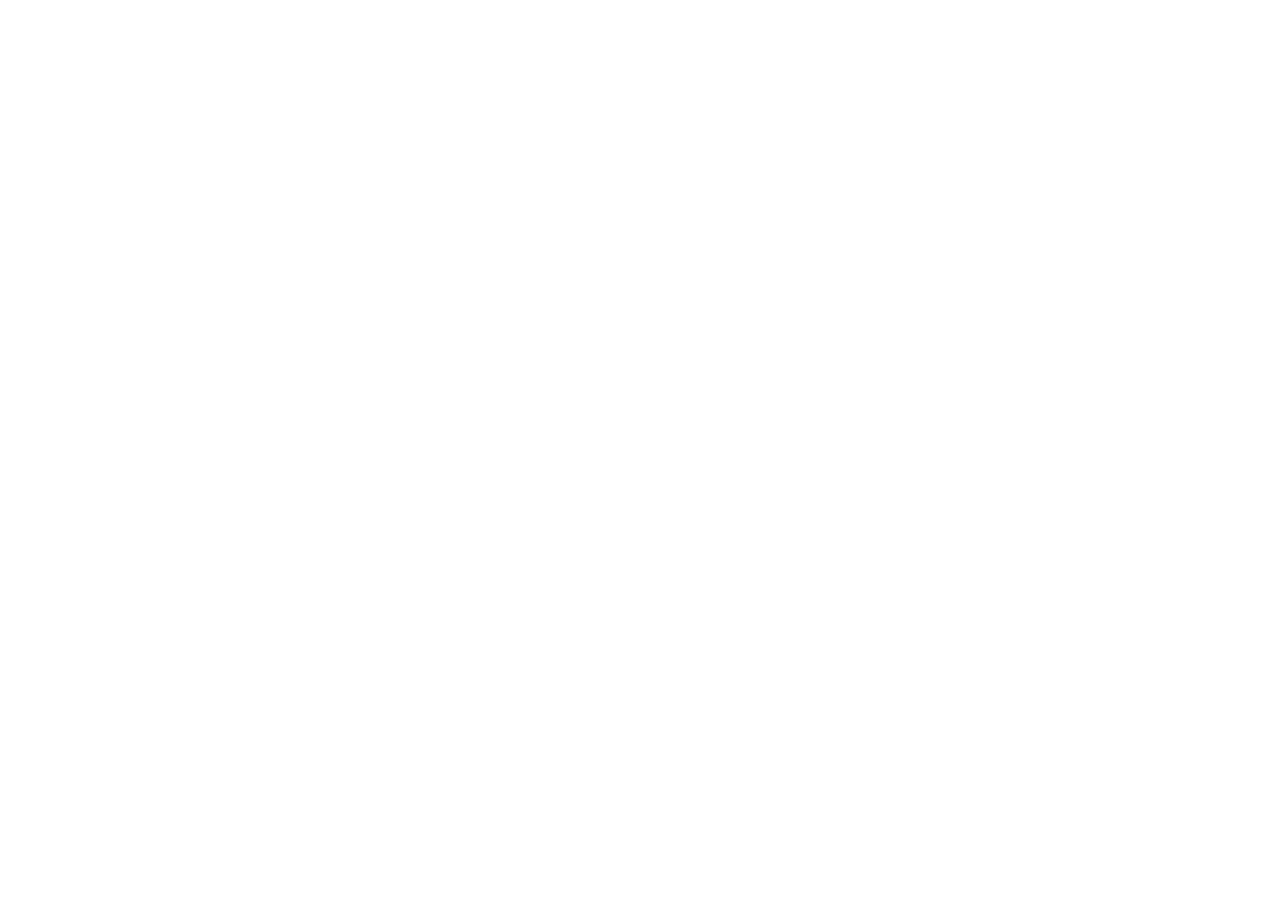
==== javascript-1/index.html @ d51bb9f3 "180917180917_javascript" ====
<html>

  <head>
    <meta charset="utf-8">
    <title>자바스크립트 변수 연습</title>
  </head>
  
  <body>
    <div id="console">

    </div>
    <script type="text/javascript">

    //primitive
      var money;
      money=4000;

      var name;
      name='Park';
      name=name+'JH';

      var boolean = false;
      boolean = true;

      //complex
      //array
      var a = new array();
      a[0] = "dog";
      a[1] = "cat";
      // var a = ['dog', 'cat'];


      //objet (key-value)
      var obj = new object();
      obj.name = "Park";
      obj.gender = "Woman";
      //var obj = {name: 'Park', gender: 'Man'};
      //document.getElemenetById('console').innerHTML = boolean;
      document.getElemenetById('console').innerHTML = (obj.name + ":" + obj.gender);
    </script>
  </body>
</html>
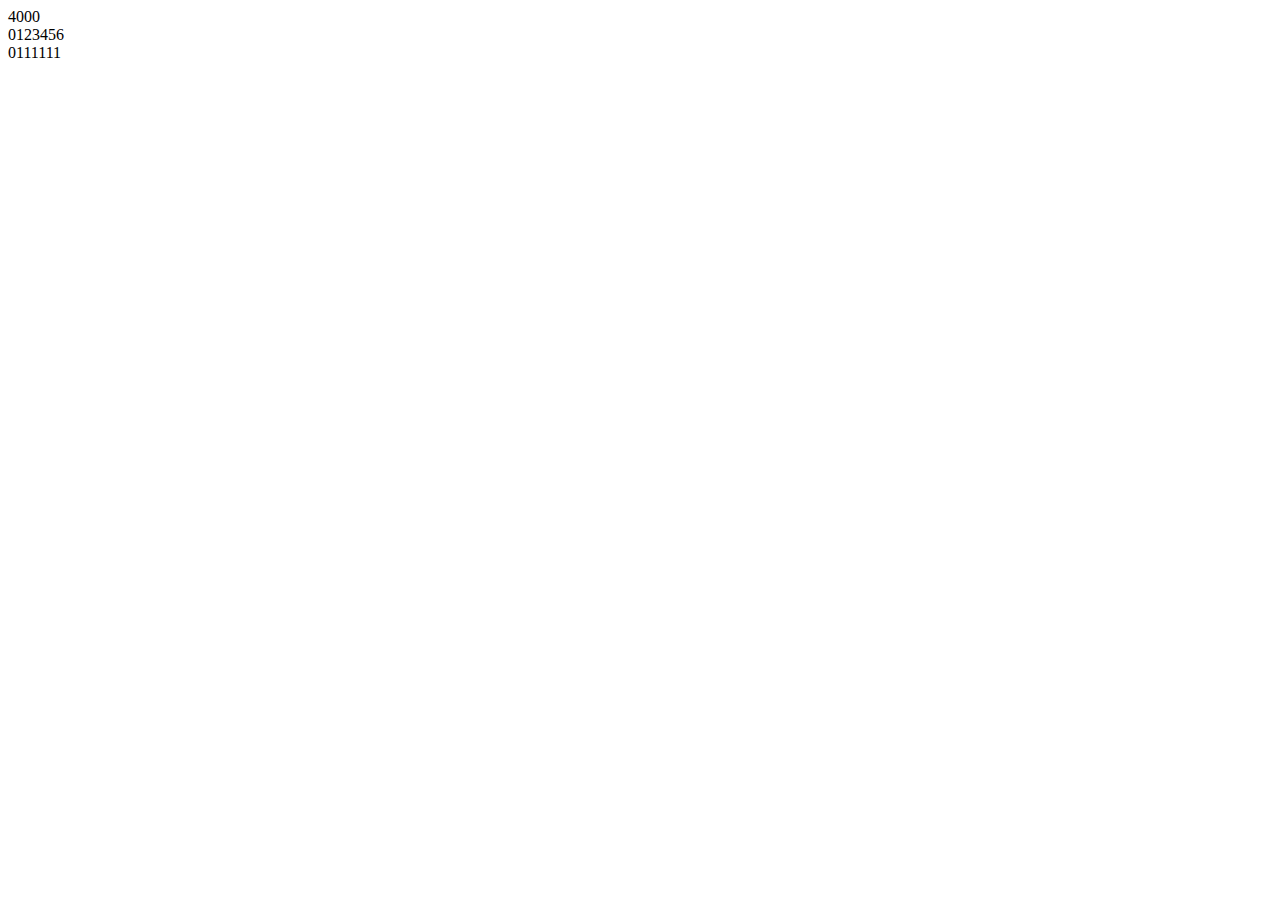
==== commit a7cd3d11: "180919_복습" ====
--- a/javascript-1/index.html
+++ b/javascript-1/index.html
@@ -1,42 +1,100 @@
 <html>
 
   <head>
-    <meta charset="utf-8">
-    <title>자바스크립트 변수 연습</title>
+      <meta charset="utf-8">
+      <title>자바스크립트 변수 연습</title>
   </head>
-  
+
   <body>
-    <div id="console">
+      <div id="console">
 
-    </div>
-    <script type="text/javascript">
+      </div>
 
-    //primitive
-      var money;
-      money=4000;
+      <div id="numbers">
 
-      var name;
-      name='Park';
-      name=name+'JH';
+      </div>
 
-      var boolean = false;
-      boolean = true;
+      <div id="numbers-2">
 
-      //complex
-      //array
-      var a = new array();
-      a[0] = "dog";
-      a[1] = "cat";
-      // var a = ['dog', 'cat'];
+      </div>
+      <script type="text/javascript">
+        //primitive
+        var money;
+        money = 4000;
+
+        var name;
+        name = 'Park';
+        name = name + 'JH';
+
+        var boolean = false;
+        boolean = true;
+
+        //complex
+        //array
+        var a = new Array();
+        a[0] = "dog";
+        a[1] = "cat";
+        // var a = ['dog', 'cat'];
+
+        //objet-객체타입 (key-value)
+        var obj = new Object(); //선언문만 쓸 때는 new라는 키워드를 꼭 써준다.
+        obj.name = "Park";
+        obj.gender = "Woman";
+        //var obj = {name: 'Park', gender: 'Man'};
+
+        //array는 배열로써 순서대로 데이터가 쌓이는 구조, 이름이 부여되지 않음
+        //object는 이름을 붙여서 이름을가지고 데이터에 바로 접촉할 수 있다.
+
+        //document.getElemenetById('console').innerHTML = boolean;
+        //document.getElementById('console').innerHTML = (obj.name + ":" + obj.gender);
+        document.getElementById('console').innerHTML = money;
+
+        ///Charkala's
+        // Test 1
+              var number = 0;
+              document.getElementById('numbers').innerHTML += number;
+
+              number += 1;
+              document.getElementById('numbers').innerHTML += number;
+
+              number += 1;
+              document.getElementById('numbers').innerHTML += number;
+
+              number += 1;
+              document.getElementById('numbers').innerHTML += number;
+
+              number += 1;
+              document.getElementById('numbers').innerHTML += number;
+
+              number += 1;
+              document.getElementById('numbers').innerHTML += number;
+
+              number += 1;
+              document.getElementById('numbers').innerHTML += number;
+              document.getElementById('numbers').innerHTML += '<br />';
 
 
-      //objet (key-value)
-      var obj = new object();
-      obj.name = "Park";
-      obj.gender = "Woman";
-      //var obj = {name: 'Park', gender: 'Man'};
-      //document.getElemenetById('console').innerHTML = boolean;
-      document.getElemenetById('console').innerHTML = (obj.name + ":" + obj.gender);
+        // Test 2
+              var number = 0;
+              document.getElementById('numbers-2').innerHTML += number;
+
+              number = 1;
+              document.getElementById('numbers-2').innerHTML += number;
+
+              number = 1;
+              document.getElementById('numbers-2').innerHTML += number;
+
+              number = 1;
+              document.getElementById('numbers-2').innerHTML += number;
+
+              number = 1;
+              document.getElementById('numbers-2').innerHTML += number;
+
+              number = 1;
+              document.getElementById('numbers-2').innerHTML += number;
+
+              number = 1;
+              document.getElementById('numbers-2').innerHTML += number;
     </script>
   </body>
 </html>
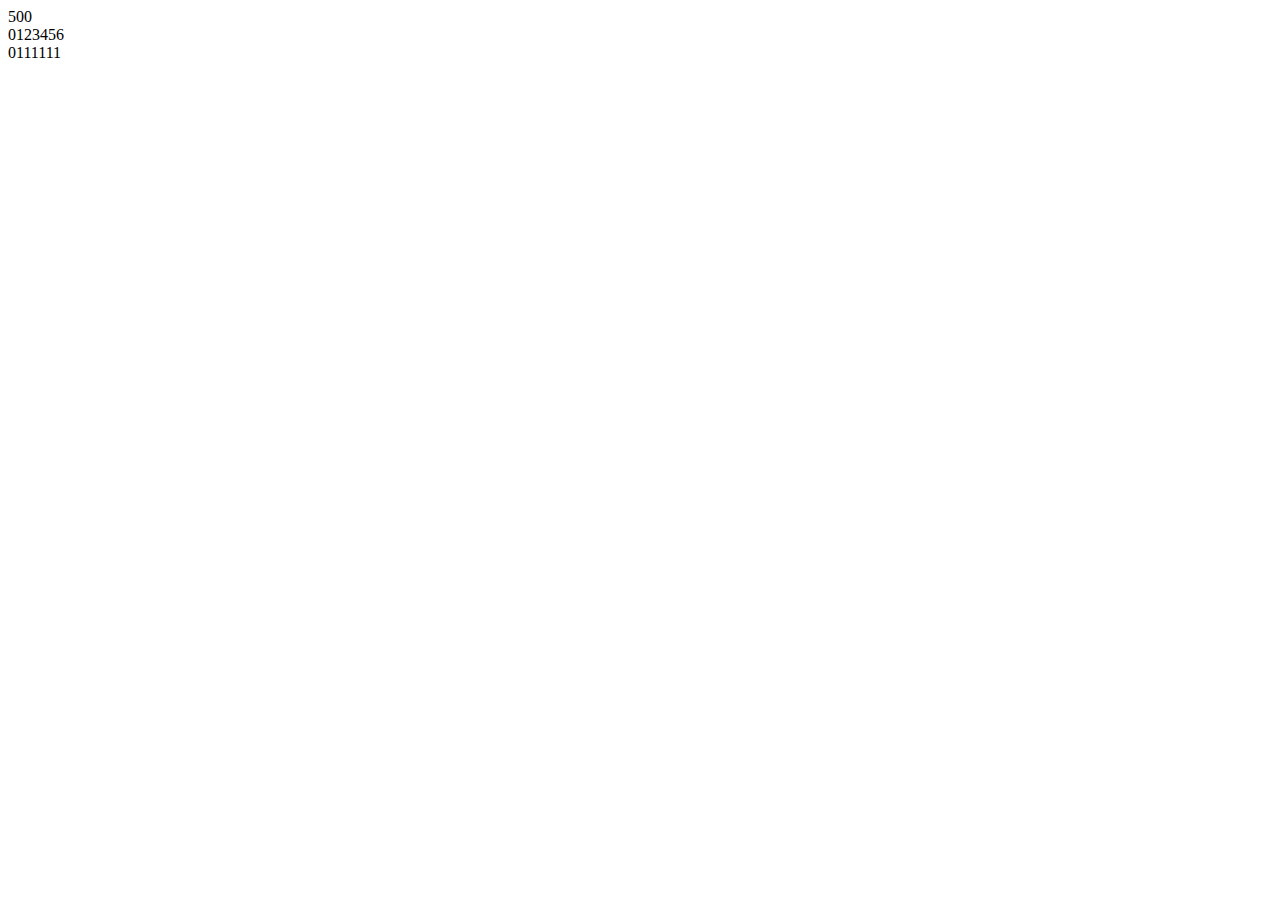
==== commit a5387885: "Update index.html" ====
--- a/javascript-1/index.html
+++ b/javascript-1/index.html
@@ -21,6 +21,7 @@
         //primitive
         var money;
         money = 4000;
+        money = money - 3500;
 
         var name;
         name = 'Park';
@@ -95,6 +96,49 @@
 
               number = 1;
               document.getElementById('numbers-2').innerHTML += number;
+
+
+              //if문
+              if (money > 1000 && obj.name == 'Park') {
+                alert('1000원 보다 큽니다.');
+              } else if (money > 500) {
+                alert('1000원 보다 작거나 같고 500원 보다 큽니다. 또 500원 보다 크고 이름이 Park이 아닙니다.');
+              } else {
+                alert('500원 보다 작거나 같습니다.')
+              }
+
+              //switch문
+              var name = prompt('이름을 입력해주세요.');
+              var age = prompt('나이를 입력해주세요.');
+
+              if (age > 100) {
+                  alert ('100세가 넘으셨군요!');
+              } else if (age > 50) {
+                  alert ('50세가 넘으셨군요!');
+              } else if (age > 40) {
+                  alert ('40세가 넘으셨군요!');
+              } else if (age > 30) {
+                  alert ('30세가 넘으셨군요!');
+              } else if (age > 20) {
+                  alert ('20세가 넘으셨군요!');
+              } else {
+                  alert ('10세가 넘으셨군요!');
+              }
+
+              switch (name) {
+                case '박준희' :
+                    alert('박준희입니다.');
+                  break;
+
+                case '홍길동' :
+                    alert('홍길동입니다.');
+                  break;
+
+                default :
+                    alert('기본값입니다.');
+                  break;
+              }
+
     </script>
   </body>
 </html>
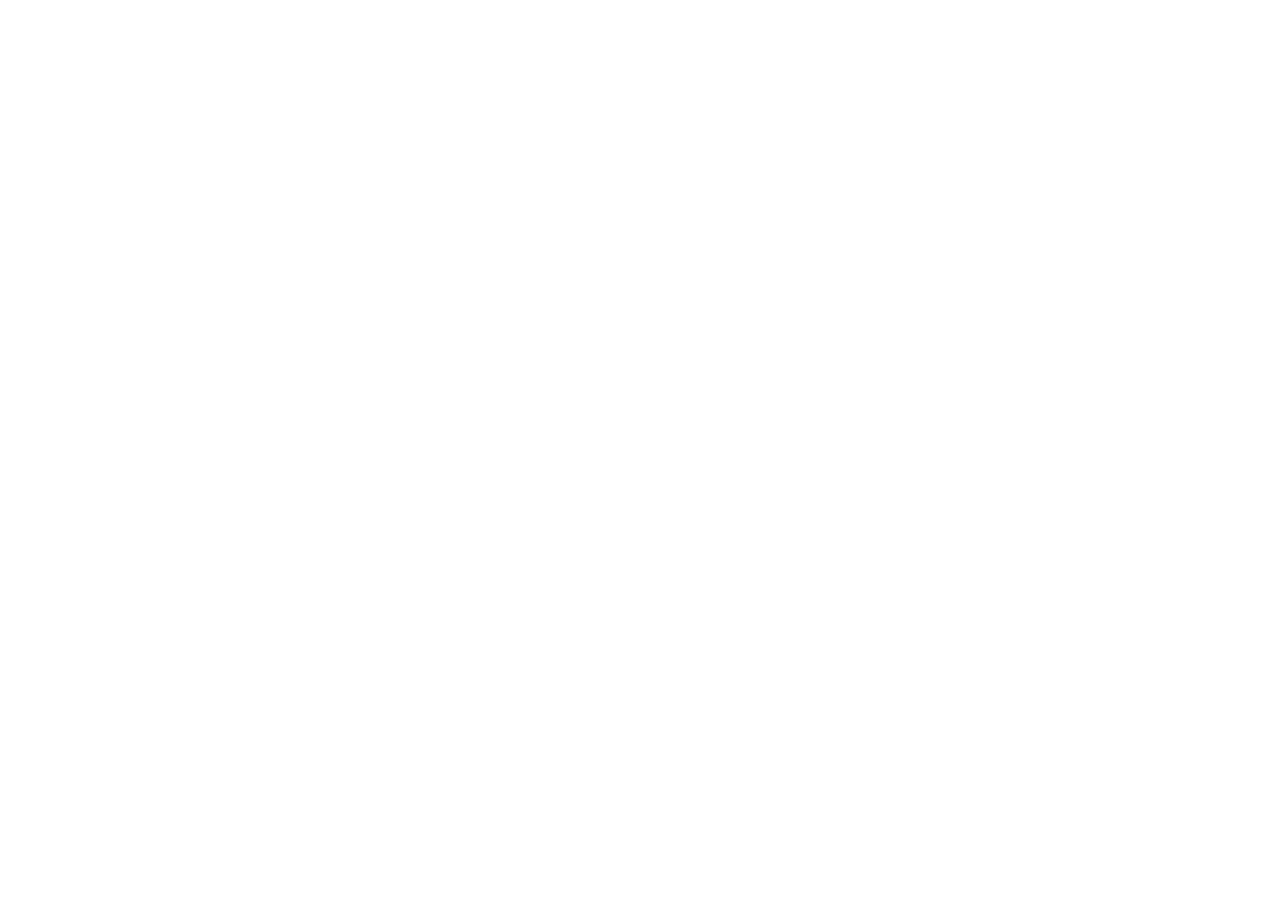
==== commit 305c822e: "180928_함수 및 반복문" ====
--- a/javascript-1/index.html
+++ b/javascript-1/index.html
@@ -18,125 +18,170 @@
 
       </div>
       <script type="text/javascript">
-        //primitive
-        var money;
-        money = 4000;
-        money = money - 3500;
+        //
+        // //function안에서만 사용되는 name, age
+        // function interactive_alert (name, age) {
+        //   if (age > 100) {
+        //       alert ('100세가 넘으셨군요!');
+        //   } else if (age > 50) {
+        //       alert ('50세가 넘으셨군요!');
+        //   } else if (age > 40) {
+        //       alert ('40세가 넘으셨군요!');
+        //   } else if (age > 30) {
+        //       alert ('30세가 넘으셨군요!');
+        //   } else if (age > 20) {
+        //       alert ('20세가 넘으셨군요!');
+        //   } else {
+        //       alert ('10세가 넘으셨군요!');
+        //   }
+        //
+        //   switch (name) {
+        //     case '박준희' :
+        //         alert('박준희입니다.');
+        //       break;
+        //
+        //     case '홍길동' :
+        //         alert('홍길동입니다.');
+        //       break;
+        //
+        //     default :
+        //         alert(name+'이시군요!');
+        //       break;
+        //   }
+        //
+        // }
+        //
+        //
+        // function addToFour(x) {
+        //   x *= 4;
+        //   return x + 4;
+        //
+        // }
+        //
+        // //primitive
+        // var money;
+        // money = 4000;
+        // money = money - 3500;
+        //
+        // var name;
+        // name = 'Park';
+        // name = name + 'JH';
+        //
+        // var boolean = false;
+        // boolean = true;
+        //
+        // //complex
+        // //array
+        // var a = new Array();
+        // a[0] = "dog";
+        // a[1] = "cat";
+        // // var a = ['dog', 'cat'];
+        //
+        // //objet-객체타입 (key-value)
+        // var obj = new Object(); //선언문만 쓸 때는 new라는 키워드를 꼭 써준다.
+        // obj.name = "Park";
+        // obj.gender = "Woman";
+        // //var obj = {name: 'Park', gender: 'Man'};
+        //
+        // //array는 배열로써 순서대로 데이터가 쌓이는 구조, 이름이 부여되지 않음
+        // //object는 이름을 붙여서 이름을가지고 데이터에 바로 접촉할 수 있다.
+        //
+        // //document.getElemenetById('console').innerHTML = boolean;
+        // //document.getElementById('console').innerHTML = (obj.name + ":" + obj.gender);
+        // document.getElementById('console').innerHTML = money;
+        //
+        // ///Charkala's
+        // // Test 1
+        //       var number = 0;
+        //       document.getElementById('numbers').innerHTML += number;
+        //
+        //       number += 1;
+        //       document.getElementById('numbers').innerHTML += number;
+        //
+        //       number += 1;
+        //       document.getElementById('numbers').innerHTML += number;
+        //
+        //       number += 1;
+        //       document.getElementById('numbers').innerHTML += number;
+        //
+        //       number += 1;
+        //       document.getElementById('numbers').innerHTML += number;
+        //
+        //       number += 1;
+        //       document.getElementById('numbers').innerHTML += number;
+        //
+        //       number += 1;
+        //       document.getElementById('numbers').innerHTML += number;
+        //       document.getElementById('numbers').innerHTML += '<br />';
+        //
+        //
+        // // Test 2
+        //       var number = 0;
+        //       document.getElementById('numbers-2').innerHTML += number;
+        //
+        //       number = 1;
+        //       document.getElementById('numbers-2').innerHTML += number;
+        //
+        //       number = 1;
+        //       document.getElementById('numbers-2').innerHTML += number;
+        //
+        //       number = 1;
+        //       document.getElementById('numbers-2').innerHTML += number;
+        //
+        //       number = 1;
+        //       document.getElementById('numbers-2').innerHTML += number;
+        //
+        //       number = 1;
+        //       document.getElementById('numbers-2').innerHTML += number;
+        //
+        //       number = 1;
+        //       document.getElementById('numbers-2').innerHTML += number;
 
-        var name;
-        name = 'Park';
-        name = name + 'JH';
+              //
+              // //if문
+              // if (money > 1000 && obj.name == 'Park') {
+              //   alert('1000원 보다 큽니다.');
+              // } else if (money > 500) {
+              //   alert('1000원 보다 작거나 같고 500원 보다 큽니다. 또 500원 보다 크고 이름이 Park이 아닙니다.');
+              // } else {
+              //   alert('500원 보다 작거나 같습니다.')
+              // }
 
-        var boolean = false;
-        boolean = true;
-
-        //complex
-        //array
-        var a = new Array();
-        a[0] = "dog";
-        a[1] = "cat";
-        // var a = ['dog', 'cat'];
-
-        //objet-객체타입 (key-value)
-        var obj = new Object(); //선언문만 쓸 때는 new라는 키워드를 꼭 써준다.
-        obj.name = "Park";
-        obj.gender = "Woman";
-        //var obj = {name: 'Park', gender: 'Man'};
-
-        //array는 배열로써 순서대로 데이터가 쌓이는 구조, 이름이 부여되지 않음
-        //object는 이름을 붙여서 이름을가지고 데이터에 바로 접촉할 수 있다.
-
-        //document.getElemenetById('console').innerHTML = boolean;
-        //document.getElementById('console').innerHTML = (obj.name + ":" + obj.gender);
-        document.getElementById('console').innerHTML = money;
-
-        ///Charkala's
-        // Test 1
-              var number = 0;
-              document.getElementById('numbers').innerHTML += number;
-
-              number += 1;
-              document.getElementById('numbers').innerHTML += number;
-
-              number += 1;
-              document.getElementById('numbers').innerHTML += number;
-
-              number += 1;
-              document.getElementById('numbers').innerHTML += number;
-
-              number += 1;
-              document.getElementById('numbers').innerHTML += number;
-
-              number += 1;
-              document.getElementById('numbers').innerHTML += number;
-
-              number += 1;
-              document.getElementById('numbers').innerHTML += number;
-              document.getElementById('numbers').innerHTML += '<br />';
+              // //switch문
+              // var prompt_name = prompt('이름을 입력해주세요.');
+              // var prompt_age = prompt('나이를 입력해주세요.');
+              // interactive_alert(prompt_name,prompt_age);
+              //
+              // var prompt_name = prompt('이름을 입력해주세요.');
+              // var prompt_age = prompt('나이를 입력해주세요.');
+              // interactive_alert(prompt_name,prompt_age);
+              //
+              // var result = addToFour(prompt_age);
+              // alert(result);
 
 
-        // Test 2
-              var number = 0;
-              document.getElementById('numbers-2').innerHTML += number;
+              //반복문 (for, while)
+              // var sum = 0;
+              // for (var i=0; i<10; i++) {
+              //   sum = sum + i;
+              //   alert(sum);
+              // }
+              //
+              // var i = 0;
+              // var sum = 0;
+              // while (i<10) {
+              //   sum += i;
+              //   alert(sum);
+              //   i++;
+              // }
 
-              number = 1;
-              document.getElementById('numbers-2').innerHTML += number;
-
-              number = 1;
-              document.getElementById('numbers-2').innerHTML += number;
-
-              number = 1;
-              document.getElementById('numbers-2').innerHTML += number;
-
-              number = 1;
-              document.getElementById('numbers-2').innerHTML += number;
-
-              number = 1;
-              document.getElementById('numbers-2').innerHTML += number;
-
-              number = 1;
-              document.getElementById('numbers-2').innerHTML += number;
-
-
-              //if문
-              if (money > 1000 && obj.name == 'Park') {
-                alert('1000원 보다 큽니다.');
-              } else if (money > 500) {
-                alert('1000원 보다 작거나 같고 500원 보다 큽니다. 또 500원 보다 크고 이름이 Park이 아닙니다.');
-              } else {
-                alert('500원 보다 작거나 같습니다.')
+              var hobby = new Array();
+              while (hobby.length < 5) {
+                hobby.push(prompt('좋아하는 것을 입력하세요.'));
               }
 
-              //switch문
-              var name = prompt('이름을 입력해주세요.');
-              var age = prompt('나이를 입력해주세요.');
-
-              if (age > 100) {
-                  alert ('100세가 넘으셨군요!');
-              } else if (age > 50) {
-                  alert ('50세가 넘으셨군요!');
-              } else if (age > 40) {
-                  alert ('40세가 넘으셨군요!');
-              } else if (age > 30) {
-                  alert ('30세가 넘으셨군요!');
-              } else if (age > 20) {
-                  alert ('20세가 넘으셨군요!');
-              } else {
-                  alert ('10세가 넘으셨군요!');
-              }
-
-              switch (name) {
-                case '박준희' :
-                    alert('박준희입니다.');
-                  break;
-
-                case '홍길동' :
-                    alert('홍길동입니다.');
-                  break;
-
-                default :
-                    alert('기본값입니다.');
-                  break;
+              for (var i=0; i < hobby.length; i++){
+                alert('당신이 좋아하는 것 '+(i+1)+'번째:'+hobby[i]);
               }
 
     </script>
